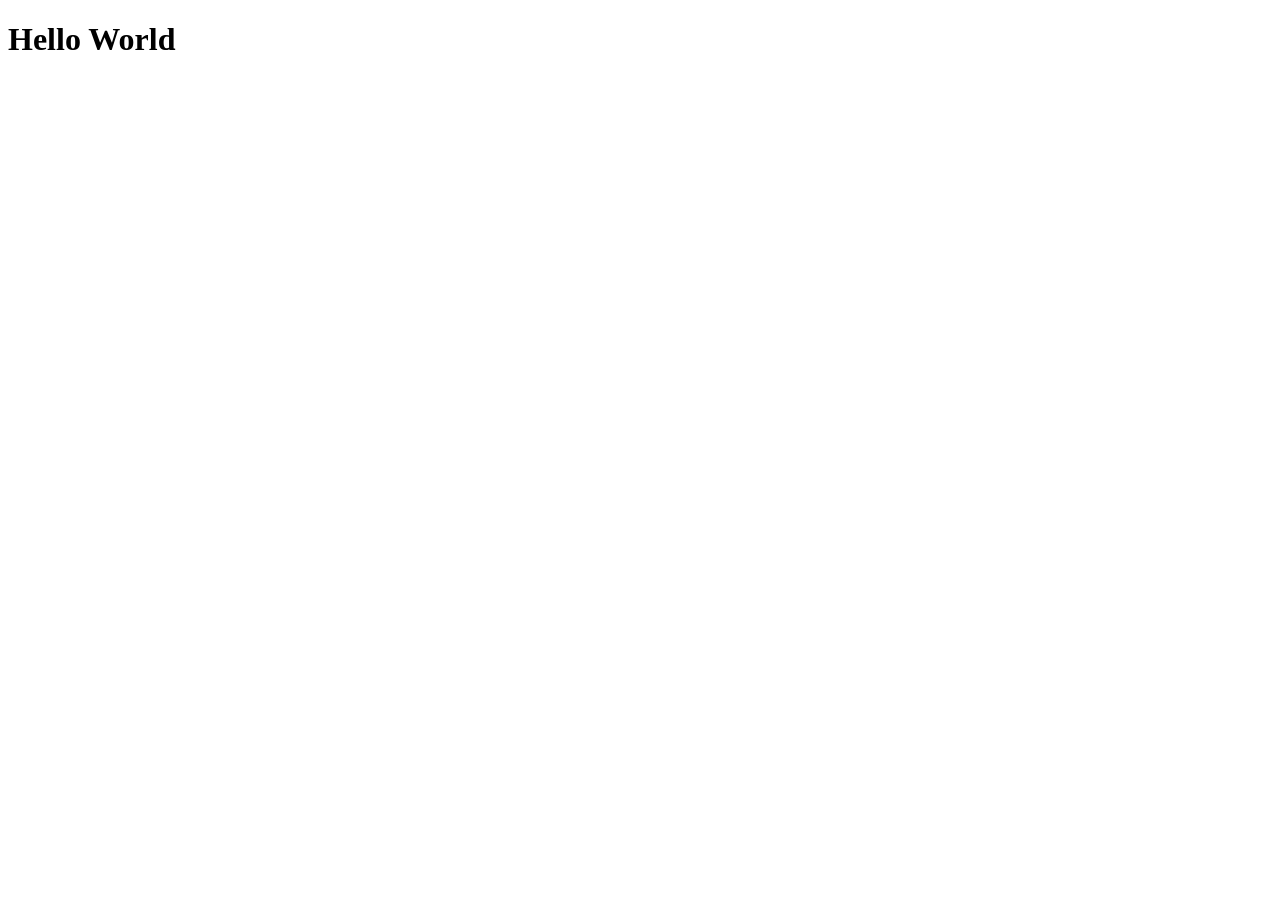
==== index.html @ 197f27fd "init" ====
<!DOCTYPE html>
<html lang="en">
<head>
    <meta charset="UTF-8">
    <link rel="stylesheet" href="style.css">
    <!-- I am cool asf and i am a good boy. y u lookin at my code? :( did I do something wrong? ;-;.
     - ZaneDev 4/5/26-->
    <meta name="viewport" content="width=device-width, initial-scale=1.0">
    <title>Jibo Revived</title>
</head>
<body>
    <h1>Hello World</h1>
</body>
</html>
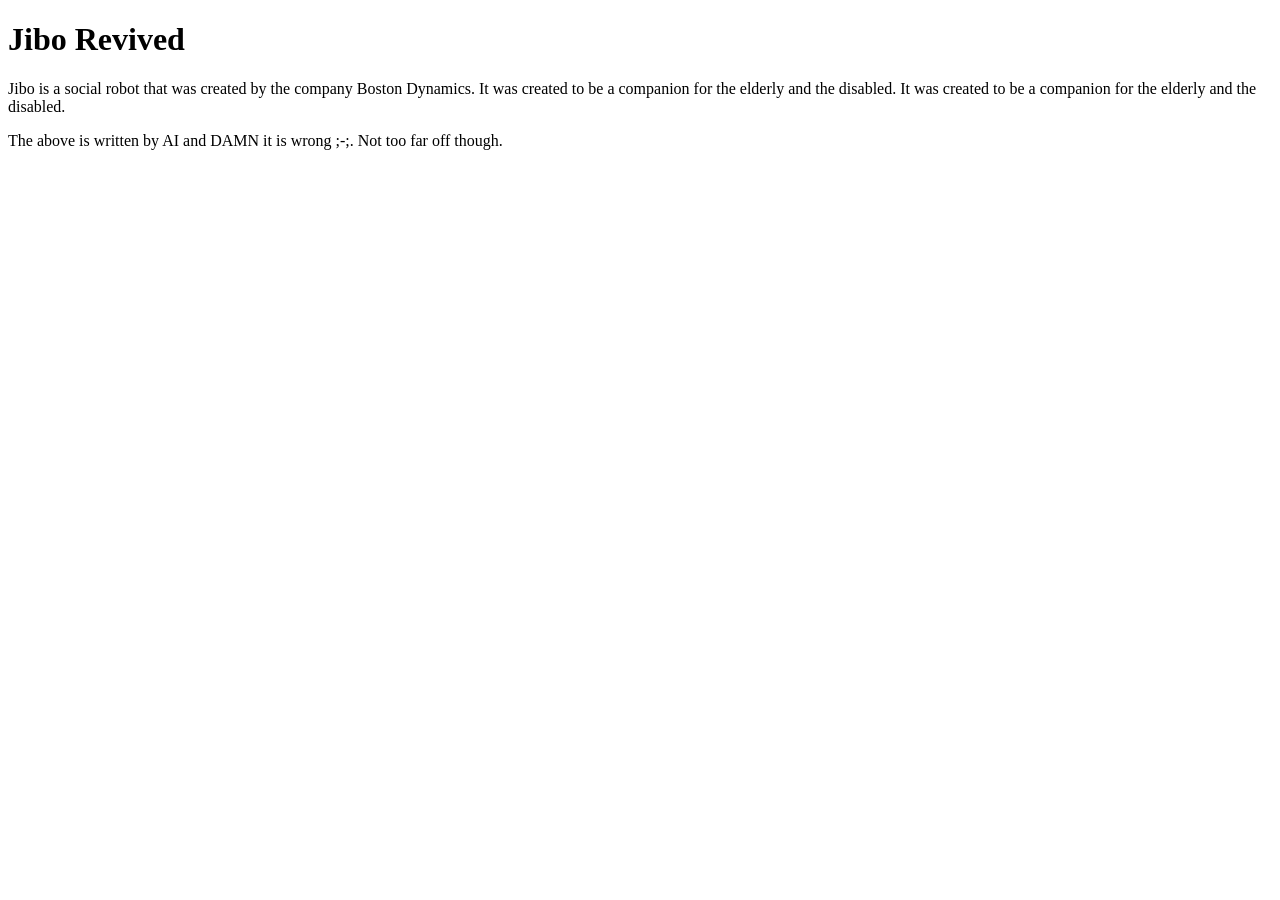
==== commit feb9fe20: "did a bit of stuff :3" ====
--- a/index.html
+++ b/index.html
@@ -7,8 +7,11 @@
      - ZaneDev 4/5/26-->
     <meta name="viewport" content="width=device-width, initial-scale=1.0">
     <title>Jibo Revived</title>
+    <link rel="icon" type="image/png" href="assets/icon.png">
 </head>
 <body>
-    <h1>Hello World</h1>
+    <h1>Jibo Revived</h1>
+    <p>Jibo is a social robot that was created by the company Boston Dynamics. It was created to be a companion for the elderly and the disabled. It was created to be a companion for the elderly and the disabled.</p>
+    <p>The above is written by AI and DAMN it is wrong ;-;. Not too far off though.</p>
 </body>
 </html>
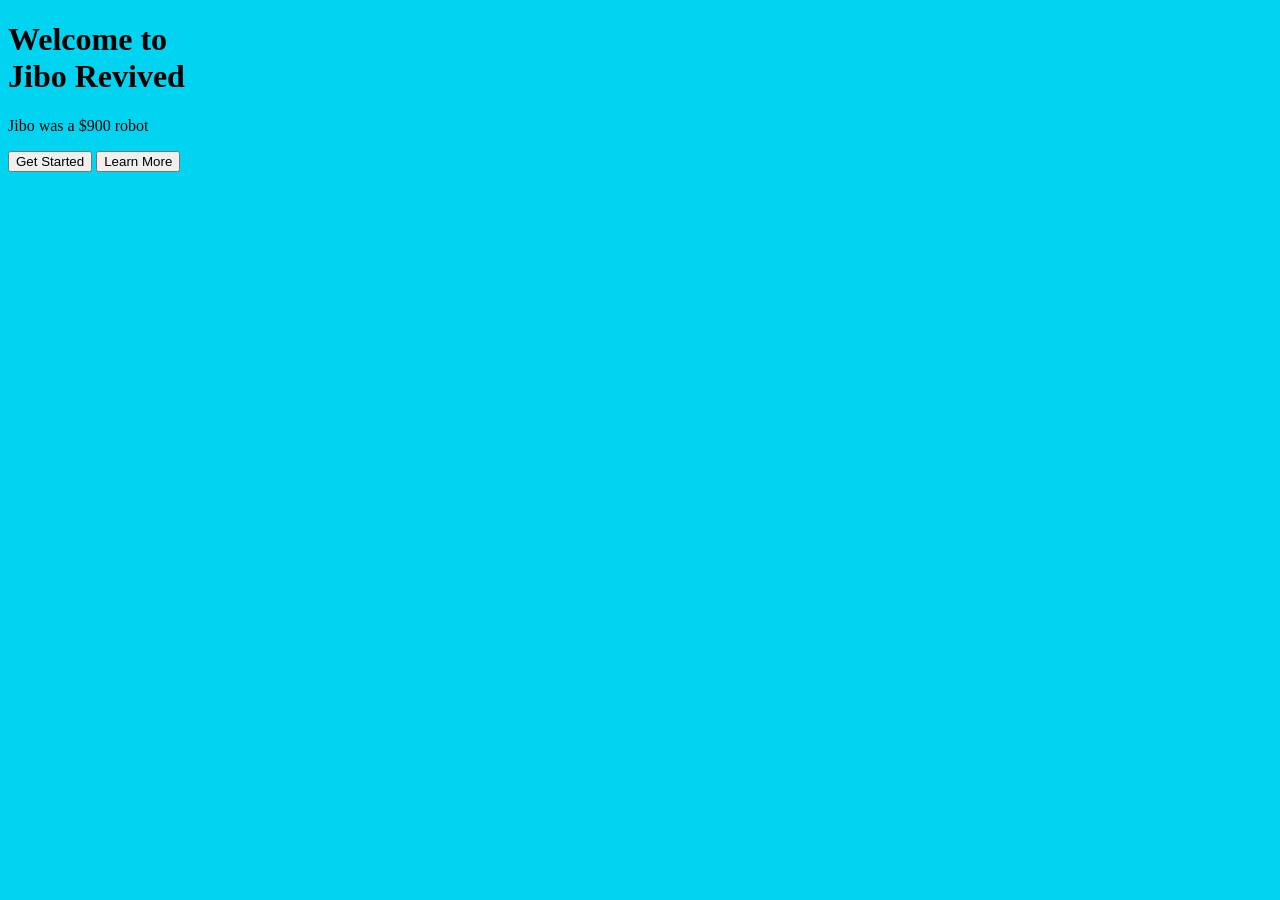
==== commit 667ace07: "got styling examples for me to copy the homework of" ====
--- a/index.html
+++ b/index.html
@@ -10,8 +10,13 @@
     <link rel="icon" type="image/png" href="assets/icon.png">
 </head>
 <body>
-    <h1>Jibo Revived</h1>
-    <p>Jibo is a social robot that was created by the company Boston Dynamics. It was created to be a companion for the elderly and the disabled. It was created to be a companion for the elderly and the disabled.</p>
-    <p>The above is written by AI and DAMN it is wrong ;-;. Not too far off though.</p>
+    <div class="hero">
+        <h1 class="mini-title">Welcome to<br><span>Jibo Revived</span></h1>
+        <p>Jibo was a $900 robot</p>
+        <div class="btn-group">
+          <button class="btn btn-primary">Get Started</button>
+          <button class="btn btn-glass">Learn More</button>
+        </div>
+      </div>
 </body>
 </html>
--- a/style.css
+++ b/style.css
@@ -0,0 +1,3 @@
+body {
+    background-color: #00D4F0;
+}
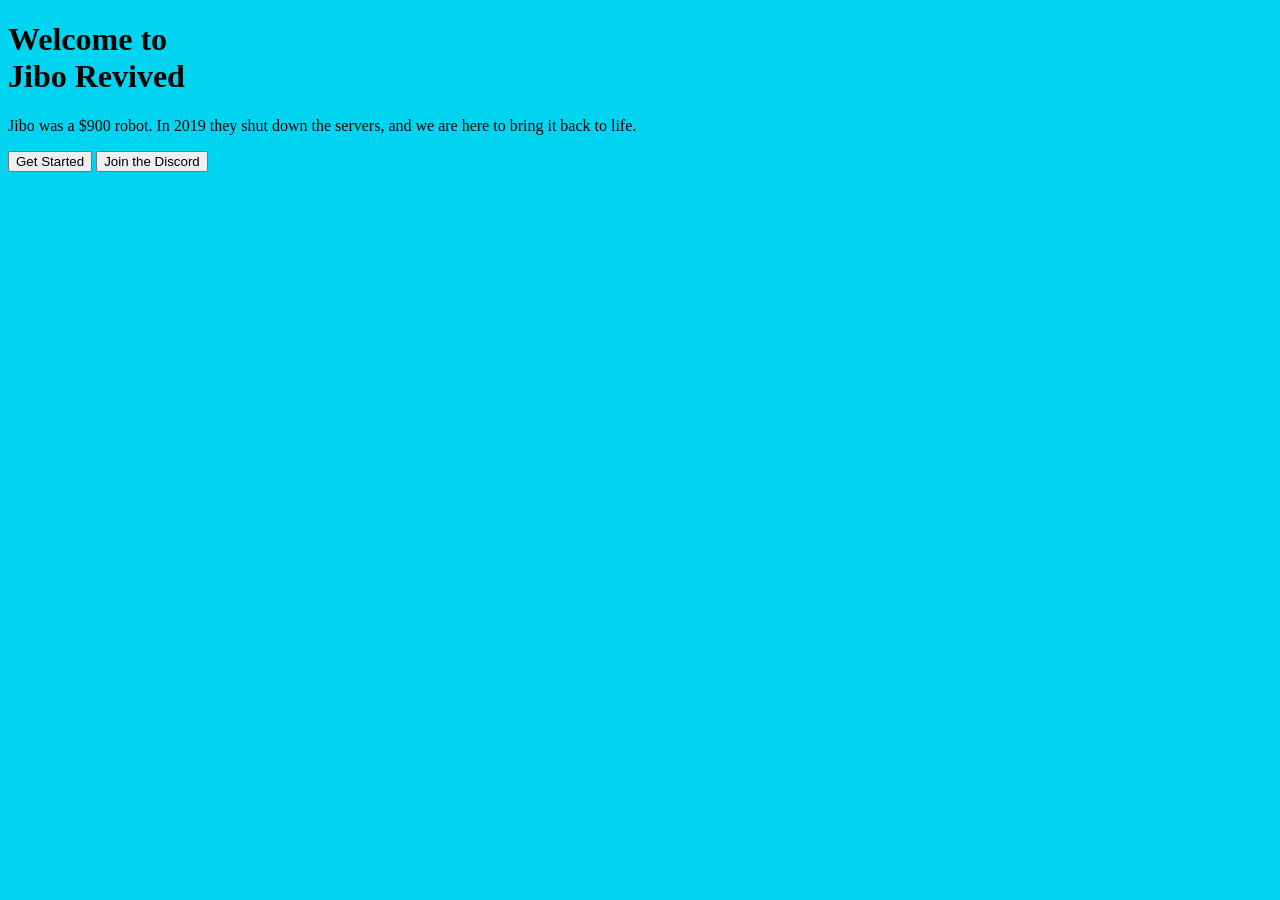
==== commit e0d37c13: "Update description and buttons" ====
--- a/index.html
+++ b/index.html
@@ -12,10 +12,10 @@
 <body>
     <div class="hero">
         <h1 class="mini-title">Welcome to<br><span>Jibo Revived</span></h1>
-        <p>Jibo was a $900 robot</p>
+        <p>Jibo was a $900 robot. In 2019 they shut down the servers, and we are here to bring it back to life.</p>
         <div class="btn-group">
           <button class="btn btn-primary">Get Started</button>
-          <button class="btn btn-glass">Learn More</button>
+          <button class="btn btn-glass">Join the Discord</button>
         </div>
       </div>
 </body>
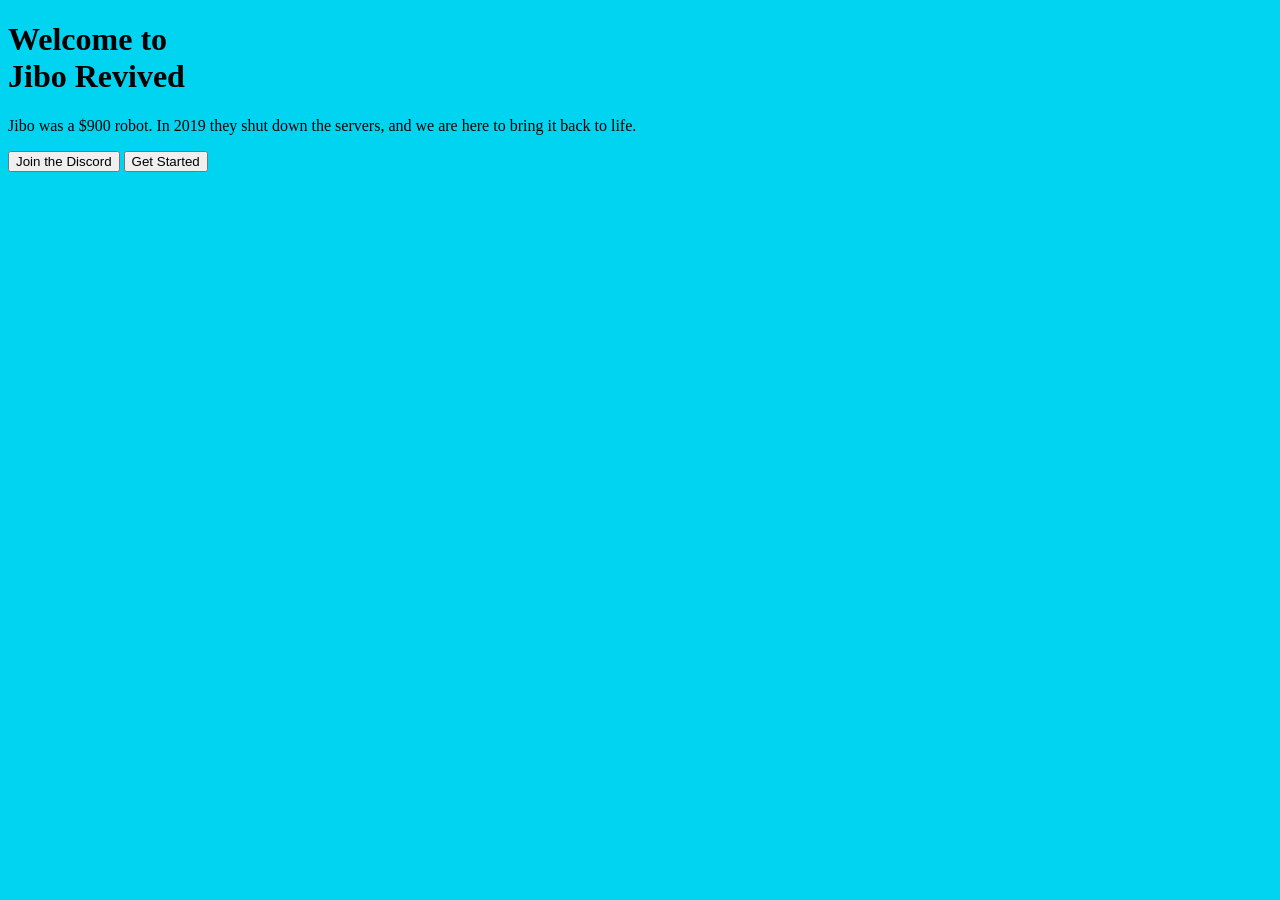
==== commit daab497a: "linkie linkie" ====
--- a/index.html
+++ b/index.html
@@ -14,8 +14,8 @@
         <h1 class="mini-title">Welcome to<br><span>Jibo Revived</span></h1>
         <p>Jibo was a $900 robot. In 2019 they shut down the servers, and we are here to bring it back to life.</p>
         <div class="btn-group">
-          <button class="btn btn-primary">Get Started</button>
-          <button class="btn btn-glass">Join the Discord</button>
+          <a href="https://discord.gg/CBVJzkRGwN"><button class="btn btn-primary">Join the Discord</button></a>
+          <a href="https://docs.jiborevived.com"><button class="btn btn-glass">Get Started</button></a>
         </div>
       </div>
 </body>
